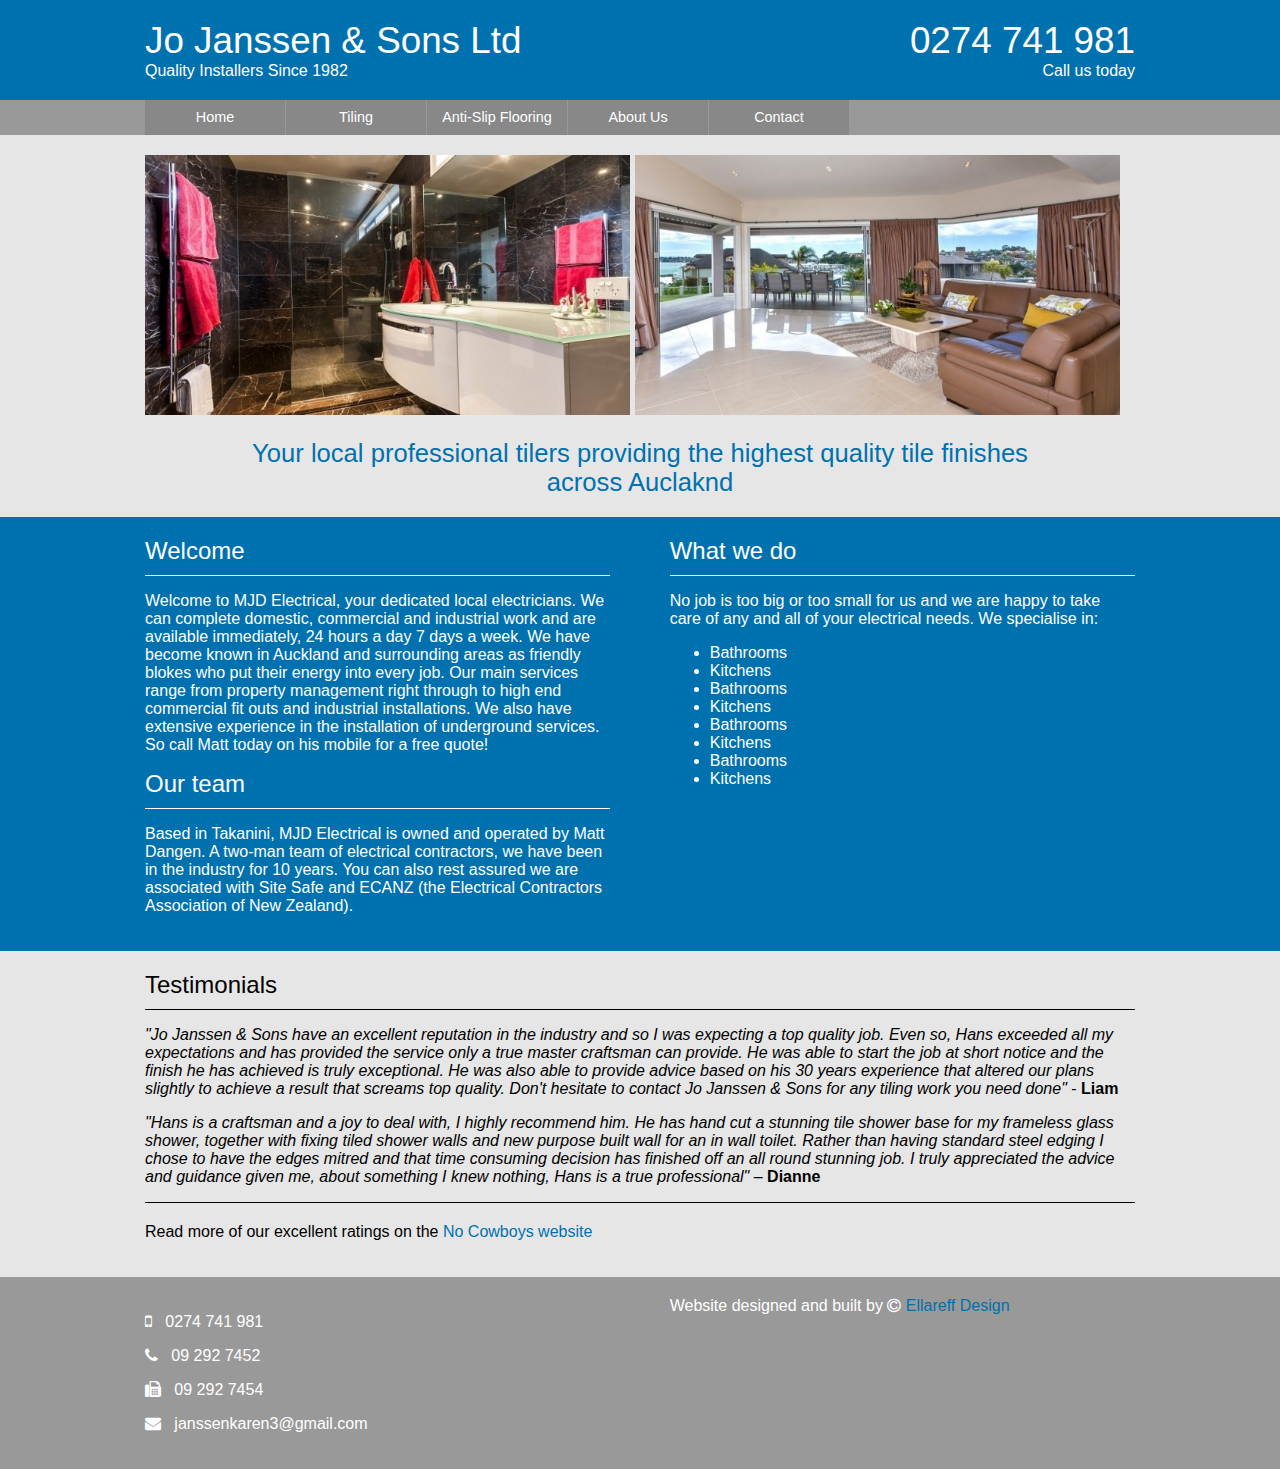
==== index.html @ d2bed096 "fixed horizontal scrolling" ====
﻿<!doctype html>
<html lang="en">
<head>

<meta charset="UTF-8">

<meta name="viewport" content="width=device-width, initial-scale=1">


<title>Jo Janssen & Sons Ltd - Auckland Tilers - Home</title>

<meta name='description' content='Jo Janssen & Sons Ltd - Auckland Tilers, find the best quality workmanship for your next tiling job.' />

<meta name='keywords' content='Auckland tilers, Auckland tiling, Franklin tiling, re grout, kitchens, bathrooms, tiles, renovation projects, quality tiling' />

<meta property='og:site_name' content='Jo Janssen & Sons Ltd' />
<meta property='og:title' content='Jo Janssen & Sons Ltd' />
<meta property='og:description' content='Jo Janssen & Sons Ltd, find the best quality workmanship for your next tiling job.' />
<meta property='og:url' content='http://www.aucklandtiling.co.nz/' />

<meta http-equiv="Content-Type" content="text/html; charset=utf-8"/>

<script src='https://ajax.googleapis.com/ajax/libs/jquery/1.7.2/jquery.min.js'></script>

<link rel="stylesheet" type="text/css" href="css/core.css">
<link rel="stylesheet" href="http://maxcdn.bootstrapcdn.com/font-awesome/4.3.0/css/font-awesome.min.css">

</head>

<body>

	<div class="blue-band">
	
		<div class="content">
			<div class="col65">
				<div class="title-1">Jo Janssen & Sons Ltd</div>
				<div class="strap-line-1">Quality Installers Since 1982</div>
			</div>
			<div class="col35">
				<div class="title-2">0274 741 981</div>
				<div class="strap-line-2">Call us today</div>
				
			</div>
		</div>
	</div>

	<div class="nav-band">
		<div class="content">
			<label for="show-menu" class="show-menu"><i class="fa fa-bars"></i>&nbsp;Menu</label>
	<input type="checkbox" id="show-menu" role="button">
			<ul id="menu">
				<li><a href="#">Home</a></li>
				<li><a href="#">Tiling</a></>
				<li><a href="#">Anti-Slip Flooring</a></li>
				<li><a href="#">About Us</a></li>
				<li><a href="#">Contact</a></li>
			</ul>
		</div>
	</div>

<div class="grey-band">

		<div class="content">

			<div class="img1"><img src="images/5.jpg"></img></div>
			<div class="img2"><img src="images/6.jpg"></img></div>

			<div class="hero">Your local professional tilers providing the highest quality tile finishes across Auclaknd </div>

</div>

</div>


<div class="blue-band">	
		<div class="content">

<div class="col50L">

			

				<div class="heading">Welcome</div>
				<p>Welcome to MJD Electrical, your dedicated local electricians. We can complete 				domestic, commercial and industrial work and are available immediately, 24 						hours a day 7 days a week. We have become known in Auckland and 							surrounding areas as friendly blokes who put their energy into every job. Our main 				services range from property management right through to high end commercial fit 				outs and industrial installations. We also have extensive experience in the 				installation of underground services. So call Matt today on his mobile for a free 				quote!</p>
				
				<div class="heading">Our team</div>
				<p>Based in Takanini, MJD Electrical is owned and operated by Matt Dangen. A two-man team of electrical contractors, we have been in the industry for 10 years. You can also rest assured we are associated with Site Safe and ECANZ (the Electrical Contractors Association of New Zealand).</p>
			
			</div><div class="col50R">
				<div class="heading">What we do</div>
				<p>No job is too big or too small for us and we are happy to take care of any and 					all of your electrical needs. We specialise in:</p>
				<ul>	
					<li>Bathrooms</li>
					<li>Kitchens</li>
					<li>Bathrooms</li>
					<li>Kitchens</li>
					<li>Bathrooms</li>
					<li>Kitchens</li>
					<li>Bathrooms</li>
					<li>Kitchens</li>
				<ul>

			</div>
</div>

</div>

<div class="grey-band">

		<div class="content">

<div class="heading">Testimonials</div>

<p><i>"Jo Janssen & Sons have an excellent reputation in the industry and so I was expecting a top quality job.  Even so, Hans exceeded all my expectations and has provided the service only a true master craftsman can provide.  He was able to start the job at short notice and the finish he has achieved is truly exceptional.   He was also able to provide advice based on his 30 years experience that altered our plans slightly to achieve a result that screams top quality.  Don't hesitate to contact Jo Janssen & Sons for any tiling work you need done"</i> - <b>Liam</b> </p>

				<p><i>"Hans is a craftsman and a joy to deal with, I highly recommend him. He has hand cut a stunning tile shower base for my frameless glass shower, together with fixing tiled shower walls and new purpose built wall for an in wall toilet. Rather than having standard steel edging I chose to have the edges mitred and that time consuming decision has finished off an all round stunning job. I truly appreciated the advice and guidance given me, about something I knew nothing, Hans is a true professional"</i> – <b>Dianne</b></p>

<p class="para-border-top"> Read more of our excellent ratings on the <a href="http://www.nocowboys.co.nz/businesses/Jo-Janssen-Sons-#ratings" target="_blank">No Cowboys website </a>  </p>

		</div>



</div>

</div>

</div>



<div class="footer-band">

	<div class="content">

		<div class="col50L">

		<p><i class="fa fa-mobile"></i> &nbsp; 0274 741 981</p>
		<p><i class="fa fa-phone"></i> &nbsp; 09 292 7452</p>
		<p><i class="fa fa-fax"></i> &nbsp; 09 292 7454</p>
		<p><i class="fa fa-envelope"></i> &nbsp; janssenkaren3@gmail.com</p>

		</div>


		<div class="col50R">
		Website designed and built by <i class="fa fa-copyright"></i> <a href="http://ellareff.github.io" target="_blank">Ellareff Design </a>
	</div>
</div>





</body>
</html>
---- css/core.css ----
body {
	margin: 0 auto;
	background: #e6e6e6;
	font-family: Verdana, Geneva, sans-serif;
	color: #000;
	}


a, a visited {
	color: #0071af;
	text-decoration: none;
	}



.blue-band {
	width:100%;
	background: #0071af; 
	overflow: auto;
	padding: 20px 10px;
	color: #fff;
	box-sizing: border-box;
	}

.nav-band {
	width:100%;
	background: #999; 
	overflow: auto;
	padding: 0 10px;
	box-sizing: border-box;
	}

.grey-band {
	width:100%;
	background: #e6e6e6; 
	overflow: auto;
	padding: 20px 10px;
	box-sizing: border-box;
	}

.footer-band {
	width:100%;
	background: #999; 
	overflow: auto;
	padding: 20px 10px;
	color: #fff;
	box-sizing: border-box;
	}


.content {
	max-width:990px; 
	margin:0 auto; 
}


.title-1 {
	font-size: 2.3em;
}

.title-2 {
	font-size: 2.3em;
}


.strap-line-1 {
	display: block;
	}

.strap-line-2 {
	display: block;
	}


.col65 {
	width:65%;
	float:left;
}

.col35 {
	width:35%;
	float:right;
	text-align: right;
}



.img1 {
	display: inline;
}

.img1 img {
	max-width: 49%;
}

.img2 {
	display: inline;
}

.img2 img {
	max-width: 49%;
}

.hero	{
	font-size: 1.6em;
	color: #0071af;
	text-align: center;
	padding: 20px 75px 0 75px;
}


.col50L {
	width:47%;
	display: inline-block;
	float: left;
	
}

.col50R {
	width:47%;
	display: inline-block;
	float: right;
}

.heading {
	font-size: 1.5em;
	border-bottom: 1px solid;
	padding: 0 0 10px 0;
	clear: both;
}


.para-border-top {
	border-top: 1px solid;
   	padding-top: 20px;
}





@media screen and (max-width:770px) {

.col65, .col50L, .col50R {
	width:100%;
}

.col35 {
  	float:left;
	width:100%;
	text-align: left;
	margin: 0;
}

.nav-band {
	padding: 0;
}

.hero	{
	font-size: 1.5em;
	text-align: center;
	padding: 20px 5px 0 5px;
}

.title-1 {
	font-size: 1.7em;
	text-align: center;
}

.title-2 {
	font-size: 1.1em;
	text-align: center;
	margin: 20px 0 0 0;
}

.strap-line-1 {
	font-size: 0.6em;
	text-align: center;
}

.strap-line-2 {
	display: none;
}

.img1 {
	display: inline;
}

.img1 img {
	max-width: 100%;
}

.img2 {
	display: none;
}


}





/*Strip the ul of padding and list styling*/
#menu  {
	list-style-type:none;
	margin:0;
	padding:0;
}

/*Create a horizontal list with spacing*/
#menu li {
	display:inline-block;
	float: left;
	margin-right: 1px;
}

/*Style for menu links*/
#menu li a {
	display:block;
	min-width:140px;
	height: 35px;
	text-align: center;
	font-size: 0.9em;
	line-height: 35px;
	color: #fff;
	background: #888;
	text-decoration: none;
}

/*Hover state for top level links*/
#menu li:hover a {
	background: #19c589;
}

/*Style for dropdown links*/
#menu li:hover ul a {
	background: #f3f3f3;
	color: #2f3036;
	height: 40px;
	line-height: 40px;
}

/*Hover state for dropdown links*/
#menu li:hover ul a:hover {
	background: #19c589;
	color: #fff;
}

/*Hide dropdown links until they are needed*/
#menu li ul {
	display: none;
}

/*Make dropdown links vertical*/
#menu li ul li {
	display: block;
	float: none;
}

/*Prevent text wrapping*/
#menu li ul li a {
	width: auto;
	min-width: 100px;
	padding: 0 20px;
}

/*Display the dropdown on hover*/
#menu ul li a:hover + .hidden, .hidden:hover {
	display: block;
}

/*Style 'show menu' label button and hide it by default*/
.show-menu {
	font-family: "Helvetica Neue", Helvetica, Arial, sans-serif;
	text-decoration: none;
	color: #fff;
	background: #666;
	text-align: center;
	padding: 10px 0;
	display: none;
}

/*Hide checkbox*/
input[type=checkbox]{
    display: none;
}

/*Show menu when invisible checkbox is checked*/
input[type=checkbox]:checked ~ #menu{
    display: block;
}


/*Responsive Styles*/

@media screen and (max-width : 770px){
	/*Make dropdown links appear inline*/
	#menu {
		position: static;
		display: none;
	}
	/*Create vertical spacing*/
	#menu li {
		margin-bottom: 1px;
	}
	/*Make all menu links full width*/
	#menu li, li a {
		width: 100%;
		}



	/*Display 'show menu' link*/
	.show-menu {
		display:block;
	}
}
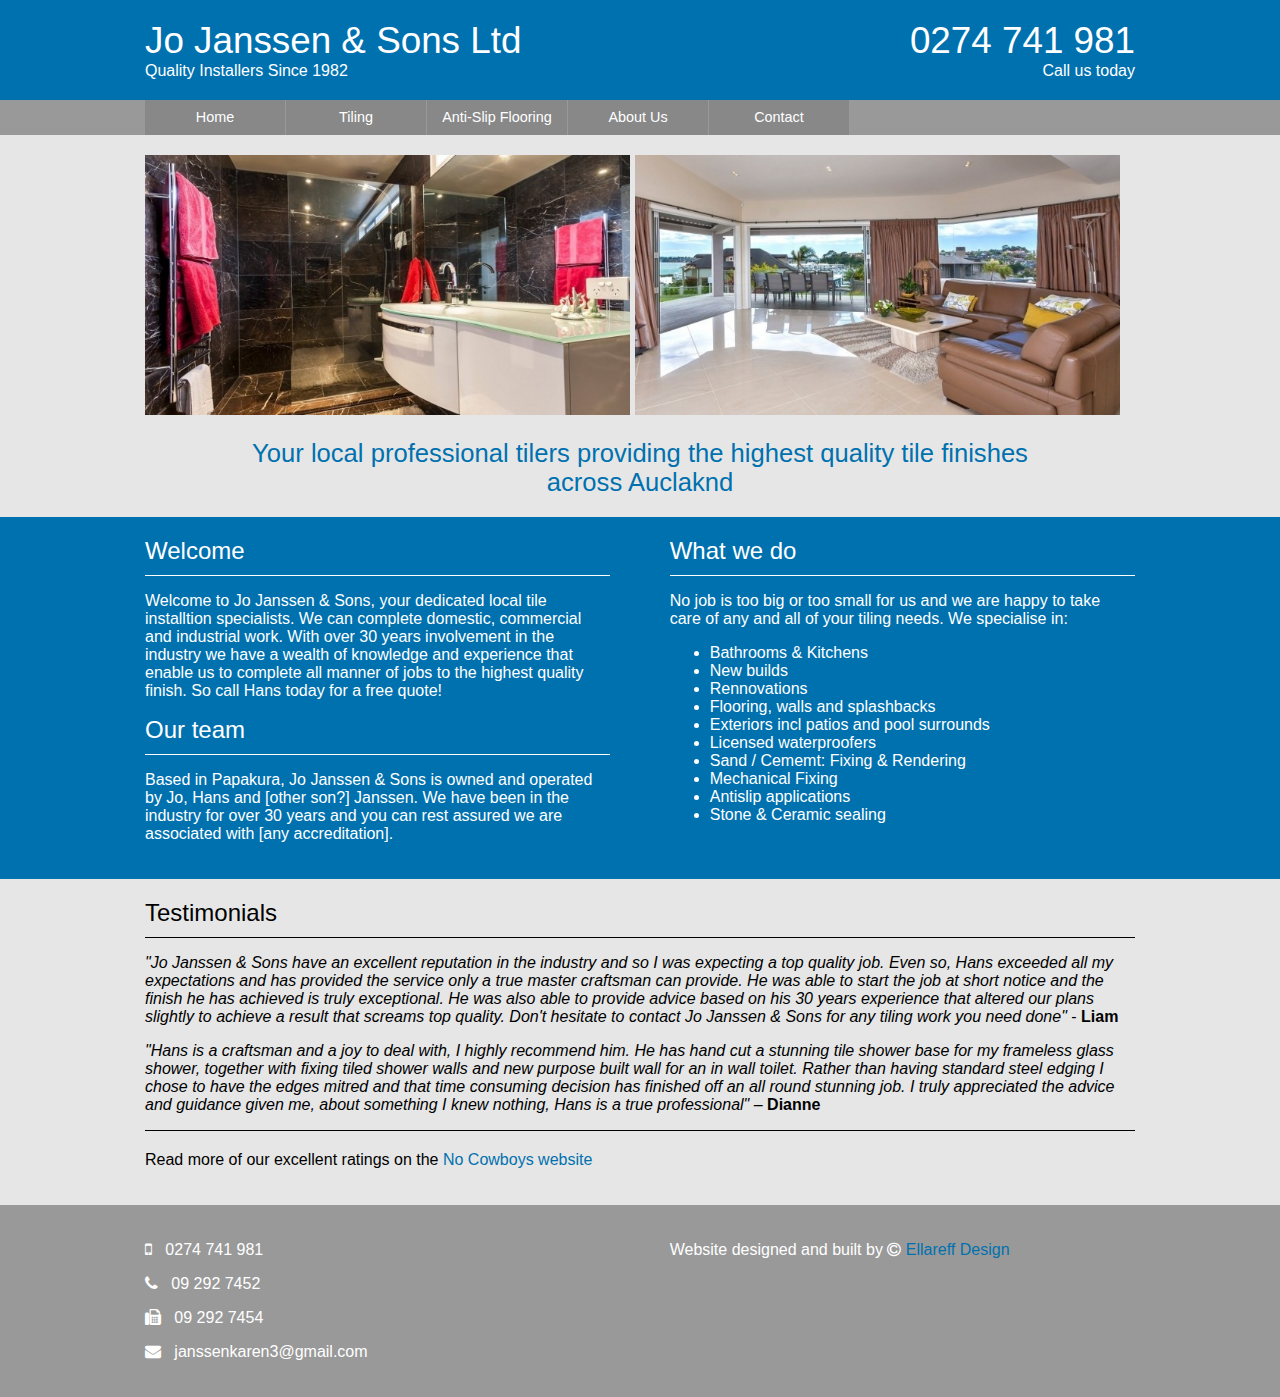
==== commit 10916ebd: "updated text" ====
--- a/index.html
+++ b/index.html
@@ -29,127 +29,101 @@
 
 <body>
 
-	<div class="blue-band">
-	
-		<div class="content">
-			<div class="col65">
-				<div class="title-1">Jo Janssen & Sons Ltd</div>
-				<div class="strap-line-1">Quality Installers Since 1982</div>
-			</div>
-			<div class="col35">
-				<div class="title-2">0274 741 981</div>
-				<div class="strap-line-2">Call us today</div>
-				
-			</div>
-		</div>
-	</div>
+<div class="blue-band">
+<div class="content">
+<div class="col65">
+<div class="title-1">Jo Janssen & Sons Ltd</div>
+<div class="strap-line-1">Quality Installers Since 1982</div>
+</div>
+<div class="col35">
+<div class="title-2">0274 741 981</div>
+<div class="strap-line-2">Call us today</div>
+</div>
+</div>
+</div>
 
-	<div class="nav-band">
-		<div class="content">
-			<label for="show-menu" class="show-menu"><i class="fa fa-bars"></i>&nbsp;Menu</label>
-	<input type="checkbox" id="show-menu" role="button">
-			<ul id="menu">
-				<li><a href="#">Home</a></li>
-				<li><a href="#">Tiling</a></>
-				<li><a href="#">Anti-Slip Flooring</a></li>
-				<li><a href="#">About Us</a></li>
-				<li><a href="#">Contact</a></li>
-			</ul>
-		</div>
-	</div>
+<div class="nav-band">
+<div class="content">
+<label for="show-menu" class="show-menu"><i class="fa fa-bars"></i>&nbsp;Menu</label>
+<input type="checkbox" id="show-menu" role="button">
+<ul id="menu">
+<li><a href="#">Home</a></li>
+<li><a href="#">Tiling</a></>
+<li><a href="#">Anti-Slip Flooring</a></li>
+<li><a href="#">About Us</a></li>
+<li><a href="#">Contact</a></li>
+</ul>
+</div>
+</div>
 
 <div class="grey-band">
-
-		<div class="content">
-
-			<div class="img1"><img src="images/5.jpg"></img></div>
-			<div class="img2"><img src="images/6.jpg"></img></div>
-
-			<div class="hero">Your local professional tilers providing the highest quality tile finishes across Auclaknd </div>
-
+<div class="content">
+<div class="img1"><img src="images/5.jpg"></img></div>
+<div class="img2"><img src="images/6.jpg"></img></div>
+<div class="hero">Your local professional tilers providing the highest quality tile finishes across Auclaknd</div>
 </div>
-
 </div>
 
 
 <div class="blue-band">	
-		<div class="content">
-
+<div class="content">
 <div class="col50L">
 
+<div class="heading">Welcome</div>
+<p>Welcome to Jo Janssen & Sons, your dedicated local tile installtion specialists. We can complete domestic, commercial and industrial work. With over 30 years involvement in the industry we have a wealth of knowledge and experience that enable us to complete all manner of jobs to the highest quality finish.   So call Hans today for a free quote!</p>
+				
+<div class="heading">Our team</div>
+<p>Based in Papakura, Jo Janssen & Sons is owned and operated by Jo, Hans and [other son?] Janssen. We have been in the industry for over 30 years and you can rest assured we are associated with [any accreditation].</p>
 			
-
-				<div class="heading">Welcome</div>
-				<p>Welcome to MJD Electrical, your dedicated local electricians. We can complete 				domestic, commercial and industrial work and are available immediately, 24 						hours a day 7 days a week. We have become known in Auckland and 							surrounding areas as friendly blokes who put their energy into every job. Our main 				services range from property management right through to high end commercial fit 				outs and industrial installations. We also have extensive experience in the 				installation of underground services. So call Matt today on his mobile for a free 				quote!</p>
-				
-				<div class="heading">Our team</div>
-				<p>Based in Takanini, MJD Electrical is owned and operated by Matt Dangen. A two-man team of electrical contractors, we have been in the industry for 10 years. You can also rest assured we are associated with Site Safe and ECANZ (the Electrical Contractors Association of New Zealand).</p>
-			
-			</div><div class="col50R">
-				<div class="heading">What we do</div>
-				<p>No job is too big or too small for us and we are happy to take care of any and 					all of your electrical needs. We specialise in:</p>
-				<ul>	
-					<li>Bathrooms</li>
-					<li>Kitchens</li>
-					<li>Bathrooms</li>
-					<li>Kitchens</li>
-					<li>Bathrooms</li>
-					<li>Kitchens</li>
-					<li>Bathrooms</li>
-					<li>Kitchens</li>
-				<ul>
-
-			</div>
+</div><div class="col50R">
+<div class="heading">What we do</div>
+<p>No job is too big or too small for us and we are happy to take care of any and all of your tiling needs. We specialise in:</p>
+<ul>	
+<li>Bathrooms & Kitchens</li>
+<li>New builds</li>
+<li>Rennovations</li>
+<li>Flooring, walls and splashbacks</li>
+<li>Exteriors incl patios and pool surrounds</li>
+<li>Licensed waterproofers</li>
+<li>Sand / Cememt: Fixing & Rendering</li>
+<li>Mechanical Fixing</li>
+<li>Antislip applications</li>
+<li>Stone & Ceramic sealing</li>
+<ul>
 </div>
-
+</div>
 </div>
 
 <div class="grey-band">
-
-		<div class="content">
-
+<div class="content">
 <div class="heading">Testimonials</div>
 
 <p><i>"Jo Janssen & Sons have an excellent reputation in the industry and so I was expecting a top quality job.  Even so, Hans exceeded all my expectations and has provided the service only a true master craftsman can provide.  He was able to start the job at short notice and the finish he has achieved is truly exceptional.   He was also able to provide advice based on his 30 years experience that altered our plans slightly to achieve a result that screams top quality.  Don't hesitate to contact Jo Janssen & Sons for any tiling work you need done"</i> - <b>Liam</b> </p>
 
-				<p><i>"Hans is a craftsman and a joy to deal with, I highly recommend him. He has hand cut a stunning tile shower base for my frameless glass shower, together with fixing tiled shower walls and new purpose built wall for an in wall toilet. Rather than having standard steel edging I chose to have the edges mitred and that time consuming decision has finished off an all round stunning job. I truly appreciated the advice and guidance given me, about something I knew nothing, Hans is a true professional"</i> – <b>Dianne</b></p>
+<p><i>"Hans is a craftsman and a joy to deal with, I highly recommend him. He has hand cut a stunning tile shower base for my frameless glass shower, together with fixing tiled shower walls and new purpose built wall for an in wall toilet. Rather than having standard steel edging I chose to have the edges mitred and that time consuming decision has finished off an all round stunning job. I truly appreciated the advice and guidance given me, about something I knew nothing, Hans is a true professional"</i> – <b>Dianne</b></p>
 
 <p class="para-border-top"> Read more of our excellent ratings on the <a href="http://www.nocowboys.co.nz/businesses/Jo-Janssen-Sons-#ratings" target="_blank">No Cowboys website </a>  </p>
 
-		</div>
+</div>
+</div>
 
 
+<div class="footer-band">
+<div class="content">
 
+<div class="col50L">
+<p><i class="fa fa-mobile"></i> &nbsp; 0274 741 981</p>
+<p><i class="fa fa-phone"></i> &nbsp; 09 292 7452</p>
+<p><i class="fa fa-fax"></i> &nbsp; 09 292 7454</p>
+<p><i class="fa fa-envelope"></i> &nbsp; janssenkaren3@gmail.com</p>
+</div>
+
+<div class="col50R">
+<p>Website designed and built by <i class="fa fa-copyright"></i> <a href="http://ellareff.github.io" target="_blank">Ellareff Design </a></p>
 </div>
 
 </div>
-
 </div>
-
-
-
-<div class="footer-band">
-
-	<div class="content">
-
-		<div class="col50L">
-
-		<p><i class="fa fa-mobile"></i> &nbsp; 0274 741 981</p>
-		<p><i class="fa fa-phone"></i> &nbsp; 09 292 7452</p>
-		<p><i class="fa fa-fax"></i> &nbsp; 09 292 7454</p>
-		<p><i class="fa fa-envelope"></i> &nbsp; janssenkaren3@gmail.com</p>
-
-		</div>
-
-
-		<div class="col50R">
-		Website designed and built by <i class="fa fa-copyright"></i> <a href="http://ellareff.github.io" target="_blank">Ellareff Design </a>
-	</div>
-</div>
-
-
-
-
 
 </body>
 </html>
--- a/css/core.css
+++ b/css/core.css
@@ -157,7 +157,7 @@
 }
 
 .hero	{
-	font-size: 1.5em;
+	font-size: 1.4em;
 	text-align: center;
 	padding: 20px 5px 0 5px;
 }
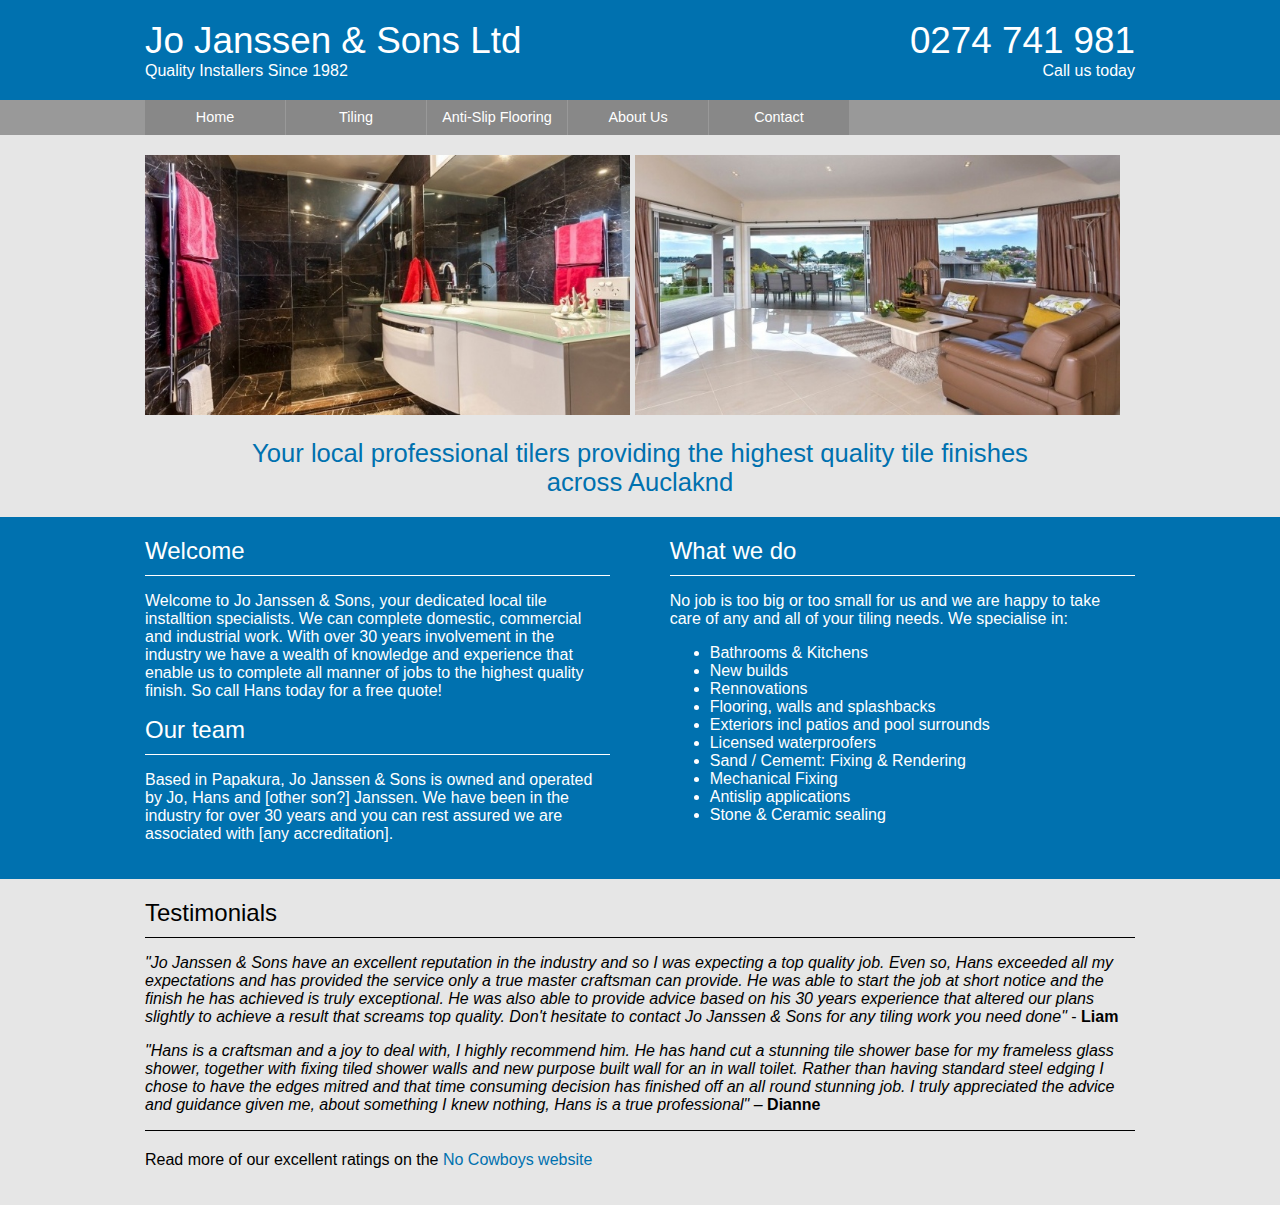
==== commit 8d921f4e: "updated includes refs" ====
--- a/index.html
+++ b/index.html
@@ -22,39 +22,28 @@
 
 <script src='https://ajax.googleapis.com/ajax/libs/jquery/1.7.2/jquery.min.js'></script>
 
-<link rel="stylesheet" type="text/css" href="css/core.css">
+<link rel="stylesheet" type="text/css" href="http://ellareff.github.io/jojanssen/css/core.css">
 <link rel="stylesheet" href="http://maxcdn.bootstrapcdn.com/font-awesome/4.3.0/css/font-awesome.min.css">
+
+
+    <script> 
+    $(function(){
+      $("#includeHeader").load("http://ellareff.github.io/jojanssen/header.html"); 
+    });
+    </script> 
+
+    <script> 
+    $(function(){
+      $("#includeFooter").load("http://ellareff.github.io/jojanssen/footer.html"); 
+    });
+    </script> 
+
 
 </head>
 
 <body>
 
-<div class="blue-band">
-<div class="content">
-<div class="col65">
-<div class="title-1">Jo Janssen & Sons Ltd</div>
-<div class="strap-line-1">Quality Installers Since 1982</div>
-</div>
-<div class="col35">
-<div class="title-2">0274 741 981</div>
-<div class="strap-line-2">Call us today</div>
-</div>
-</div>
-</div>
-
-<div class="nav-band">
-<div class="content">
-<label for="show-menu" class="show-menu"><i class="fa fa-bars"></i>&nbsp;Menu</label>
-<input type="checkbox" id="show-menu" role="button">
-<ul id="menu">
-<li><a href="#">Home</a></li>
-<li><a href="#">Tiling</a></>
-<li><a href="#">Anti-Slip Flooring</a></li>
-<li><a href="#">About Us</a></li>
-<li><a href="#">Contact</a></li>
-</ul>
-</div>
-</div>
+<div id="includeHeader"></div>
 
 <div class="grey-band">
 <div class="content">
@@ -108,22 +97,7 @@
 </div>
 
 
-<div class="footer-band">
-<div class="content">
-
-<div class="col50L">
-<p><i class="fa fa-mobile"></i> &nbsp; 0274 741 981</p>
-<p><i class="fa fa-phone"></i> &nbsp; 09 292 7452</p>
-<p><i class="fa fa-fax"></i> &nbsp; 09 292 7454</p>
-<p><i class="fa fa-envelope"></i> &nbsp; janssenkaren3@gmail.com</p>
-</div>
-
-<div class="col50R">
-<p>Website designed and built by <i class="fa fa-copyright"></i> <a href="http://ellareff.github.io" target="_blank">Ellareff Design </a></p>
-</div>
-
-</div>
-</div>
+<div id="includeFooter"></div>
 
 </body>
 </html>
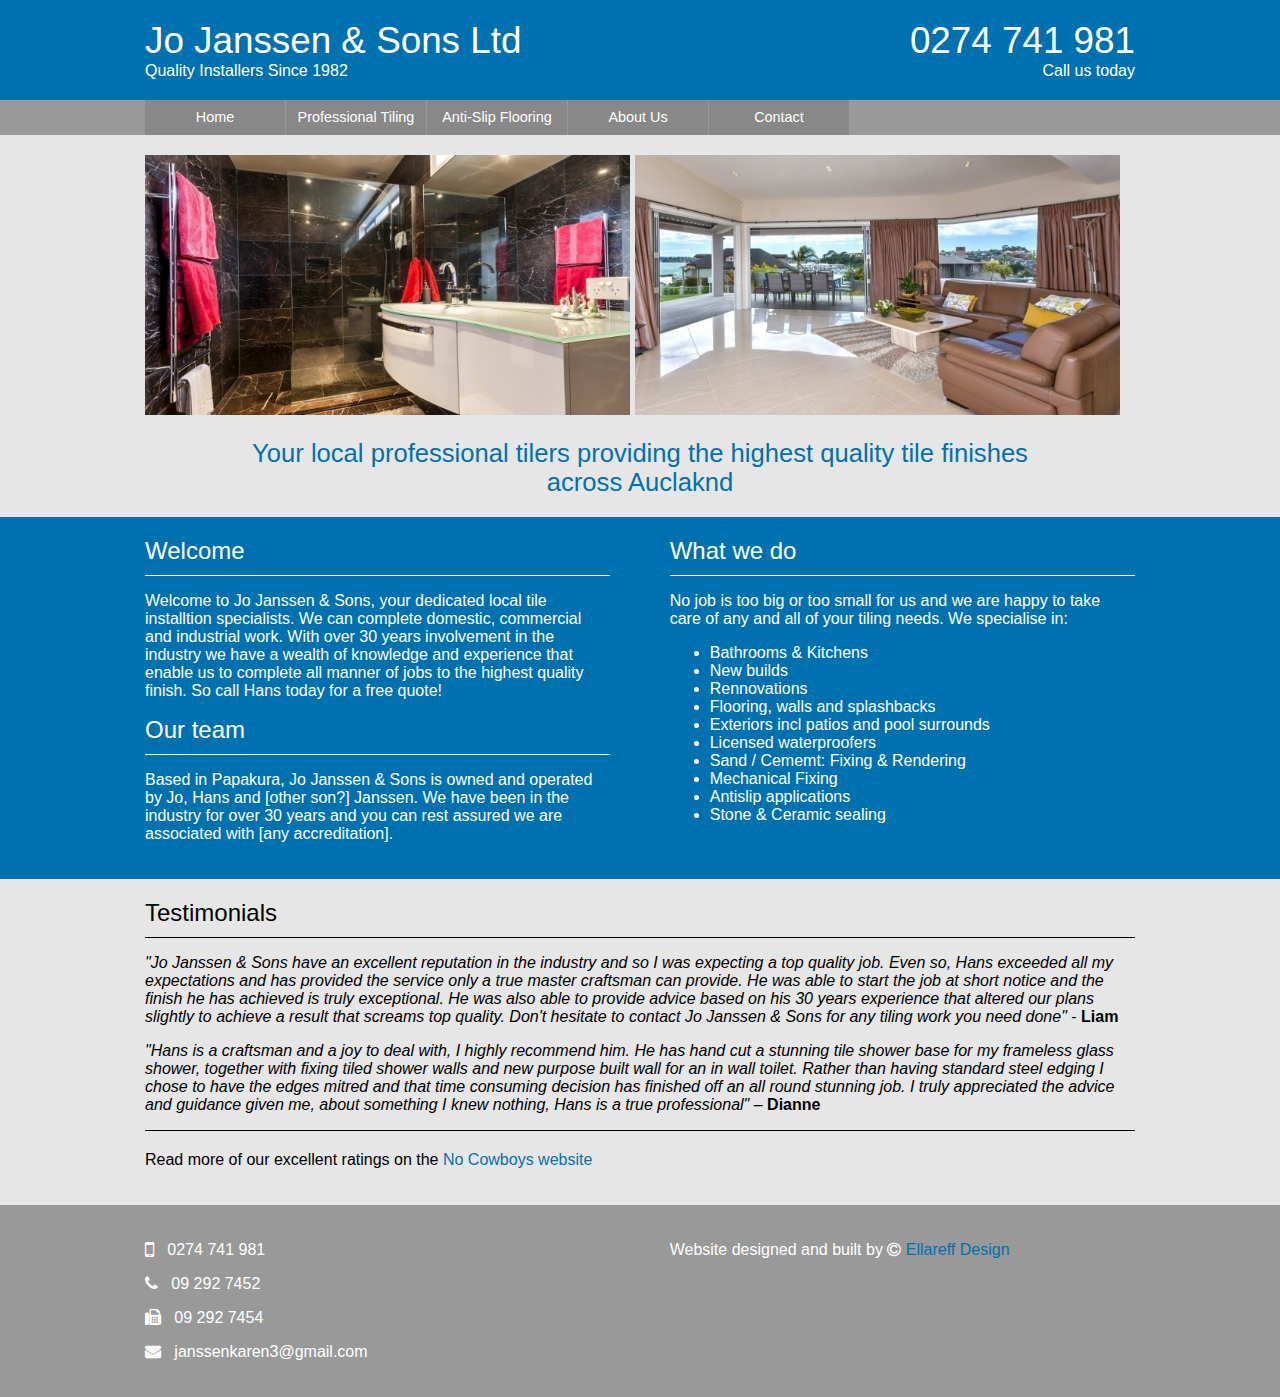
==== commit 9aaea6d8: "fixed includes" ====
--- a/index.html
+++ b/index.html
@@ -28,13 +28,13 @@
 
     <script> 
     $(function(){
-      $("#includeHeader").load("http://ellareff.github.io/jojanssen/header.html"); 
+      $("#includeHeader").load("http://ellareff.github.io/jojanssen/includes/header.html"); 
     });
     </script> 
 
     <script> 
     $(function(){
-      $("#includeFooter").load("http://ellareff.github.io/jojanssen/footer.html"); 
+      $("#includeFooter").load("http://ellareff.github.io/jojanssen/includes/footer.html"); 
     });
     </script> 
 
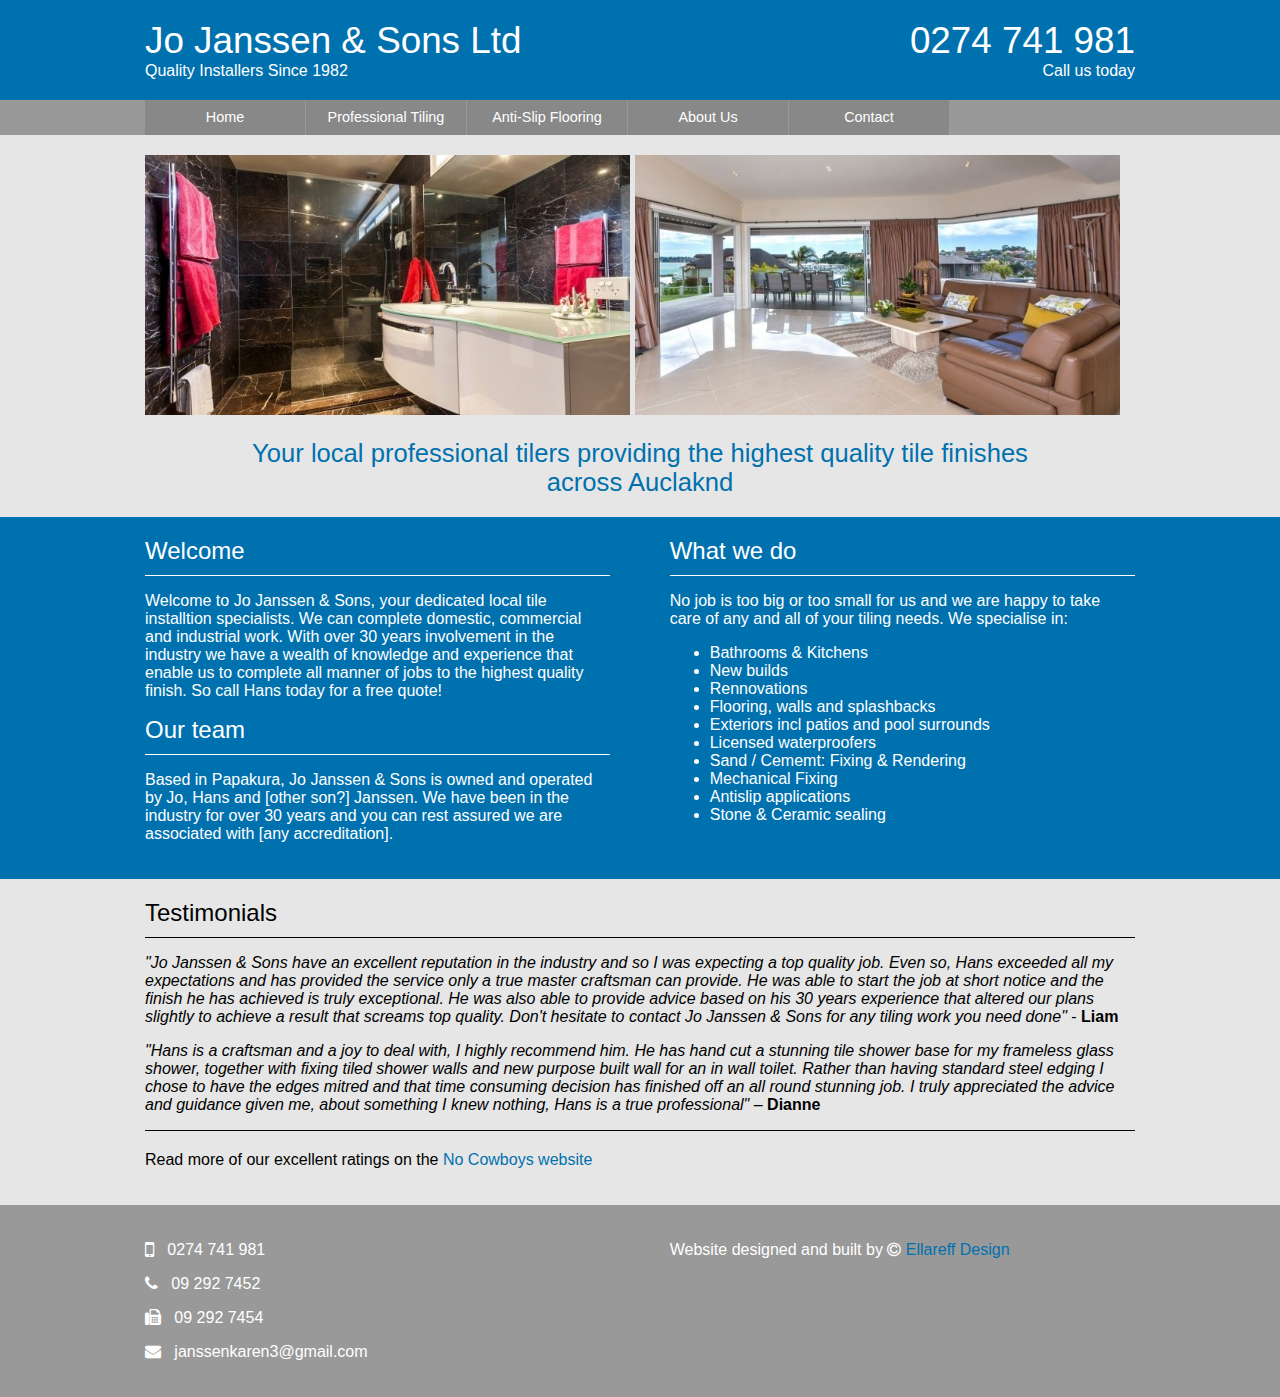
==== commit 9baea9ec: "fixed refs, added lightbox" ====
--- a/index.html
+++ b/index.html
@@ -22,13 +22,13 @@
 
 <script src='https://ajax.googleapis.com/ajax/libs/jquery/1.7.2/jquery.min.js'></script>
 
-<link rel="stylesheet" type="text/css" href="http://ellareff.github.io/jojanssen/css/core.css">
+<link rel="stylesheet" type="text/css" href="css/core.css">
 <link rel="stylesheet" href="http://maxcdn.bootstrapcdn.com/font-awesome/4.3.0/css/font-awesome.min.css">
 
 
     <script> 
     $(function(){
-      $("#includeHeader").load("http://ellareff.github.io/jojanssen/includes/header.html"); 
+      $("#includeHeader").load("includes/header.html"); 
     });
     </script> 
 
--- a/css/core.css
+++ b/css/core.css
@@ -0,0 +1,330 @@
+body {
+	margin: 0 auto;
+	background: #e6e6e6;
+	font-family: Verdana, Geneva, sans-serif;
+	color: #000;
+	}
+
+
+a, a visited {
+	color: #0071af;
+	text-decoration: none;
+	}
+
+
+
+.blue-band {
+	width:100%;
+	background: #0071af; 
+	overflow: auto;
+	padding: 20px 10px;
+	color: #fff;
+	box-sizing: border-box;
+	}
+
+.nav-band {
+	width:100%;
+	background: #999; 
+	overflow: auto;
+	padding: 0 10px;
+	box-sizing: border-box;
+	}
+
+.grey-band {
+	width:100%;
+	background: #e6e6e6; 
+	overflow: auto;
+	padding: 20px 10px;
+	box-sizing: border-box;
+	}
+
+.footer-band {
+	width:100%;
+	background: #999; 
+	overflow: auto;
+	padding: 20px 10px;
+	color: #fff;
+	box-sizing: border-box;
+	}
+
+
+.content {
+	max-width:990px; 
+	margin:0 auto; 
+}
+
+
+.title-1 {
+	font-size: 2.3em;
+}
+
+.title-2 {
+	font-size: 2.3em;
+}
+
+
+.strap-line-1 {
+	display: block;
+	}
+
+.strap-line-2 {
+	display: block;
+	}
+
+
+.col65 {
+	width:65%;
+	float:left;
+}
+
+.col35 {
+	width:35%;
+	float:right;
+	text-align: right;
+}
+
+
+
+.img1 {
+	display: inline;
+}
+
+.img1 img {
+	max-width: 49%;
+}
+
+.img2 {
+	display: inline;
+}
+
+.img2 img {
+	max-width: 49%;
+}
+
+
+
+.galimg {
+	display: inline;
+}
+
+.galimg img {
+	max-width: 30%;
+	margin: 0 29px 29px 0;
+}
+
+
+.hero	{
+	font-size: 1.6em;
+	color: #0071af;
+	text-align: center;
+	padding: 20px 75px 0 75px;
+}
+
+
+.col50L {
+	width:47%;
+	display: inline-block;
+	float: left;
+	
+}
+
+.col50R {
+	width:47%;
+	display: inline-block;
+	float: right;
+}
+
+.heading {
+	font-size: 1.5em;
+	border-bottom: 1px solid;
+	padding: 0 0 10px 0;
+	clear: both;
+}
+
+
+.para-border-top {
+	border-top: 1px solid;
+   	padding-top: 20px;
+}
+
+
+
+
+
+@media screen and (max-width:770px) {
+
+.col65, .col50L, .col50R {
+	width:100%;
+}
+
+.col35 {
+  	float:left;
+	width:100%;
+	text-align: left;
+	margin: 0;
+}
+
+.nav-band {
+	padding: 0;
+}
+
+.hero	{
+	font-size: 1.4em;
+	text-align: center;
+	padding: 20px 5px 0 5px;
+}
+
+.title-1 {
+	font-size: 1.7em;
+	text-align: center;
+}
+
+.title-2 {
+	font-size: 1.1em;
+	text-align: center;
+	margin: 20px 0 0 0;
+}
+
+.strap-line-1 {
+	font-size: 0.6em;
+	text-align: center;
+}
+
+.strap-line-2 {
+	display: none;
+}
+
+.img1 {
+	display: inline;
+}
+
+.img1 img {
+	max-width: 100%;
+}
+
+.img2 {
+	display: none;
+}
+
+
+}
+
+
+
+
+
+/*Strip the ul of padding and list styling*/
+#menu  {
+	list-style-type:none;
+	margin:0;
+	padding:0;
+}
+
+/*Create a horizontal list with spacing*/
+#menu li {
+	display:inline-block;
+	float: left;
+	margin-right: 1px;
+}
+
+/*Style for menu links*/
+#menu li a {
+	display:block;
+	min-width:160px;
+	height: 35px;
+	text-align: center;
+	font-size: 0.9em;
+	line-height: 35px;
+	color: #fff;
+	background: #888;
+	text-decoration: none;
+}
+
+/*Hover state for top level links*/
+#menu li:hover a {
+	background: #19c589;
+}
+
+/*Style for dropdown links*/
+#menu li:hover ul a {
+	background: #f3f3f3;
+	color: #2f3036;
+	height: 40px;
+	line-height: 40px;
+}
+
+/*Hover state for dropdown links*/
+#menu li:hover ul a:hover {
+	background: #19c589;
+	color: #fff;
+}
+
+/*Hide dropdown links until they are needed*/
+#menu li ul {
+	display: none;
+}
+
+/*Make dropdown links vertical*/
+#menu li ul li {
+	display: block;
+	float: none;
+}
+
+/*Prevent text wrapping*/
+#menu li ul li a {
+	width: auto;
+	min-width: 100px;
+	padding: 0 20px;
+}
+
+/*Display the dropdown on hover*/
+#menu ul li a:hover + .hidden, .hidden:hover {
+	display: block;
+}
+
+/*Style 'show menu' label button and hide it by default*/
+.show-menu {
+	font-family: "Helvetica Neue", Helvetica, Arial, sans-serif;
+	text-decoration: none;
+	color: #fff;
+	background: #666;
+	text-align: center;
+	padding: 10px 0;
+	display: none;
+}
+
+/*Hide checkbox*/
+input[type=checkbox]{
+    display: none;
+}
+
+/*Show menu when invisible checkbox is checked*/
+input[type=checkbox]:checked ~ #menu{
+    display: block;
+}
+
+
+/*Responsive Styles*/
+
+@media screen and (max-width : 770px){
+	/*Make dropdown links appear inline*/
+	#menu {
+		position: static;
+		display: none;
+	}
+	/*Create vertical spacing*/
+	#menu li {
+		margin-bottom: 1px;
+	}
+	/*Make all menu links full width*/
+	#menu li, li a {
+		width: 100%;
+		}
+
+
+
+	/*Display 'show menu' link*/
+	.show-menu {
+		display:block;
+	}
+}
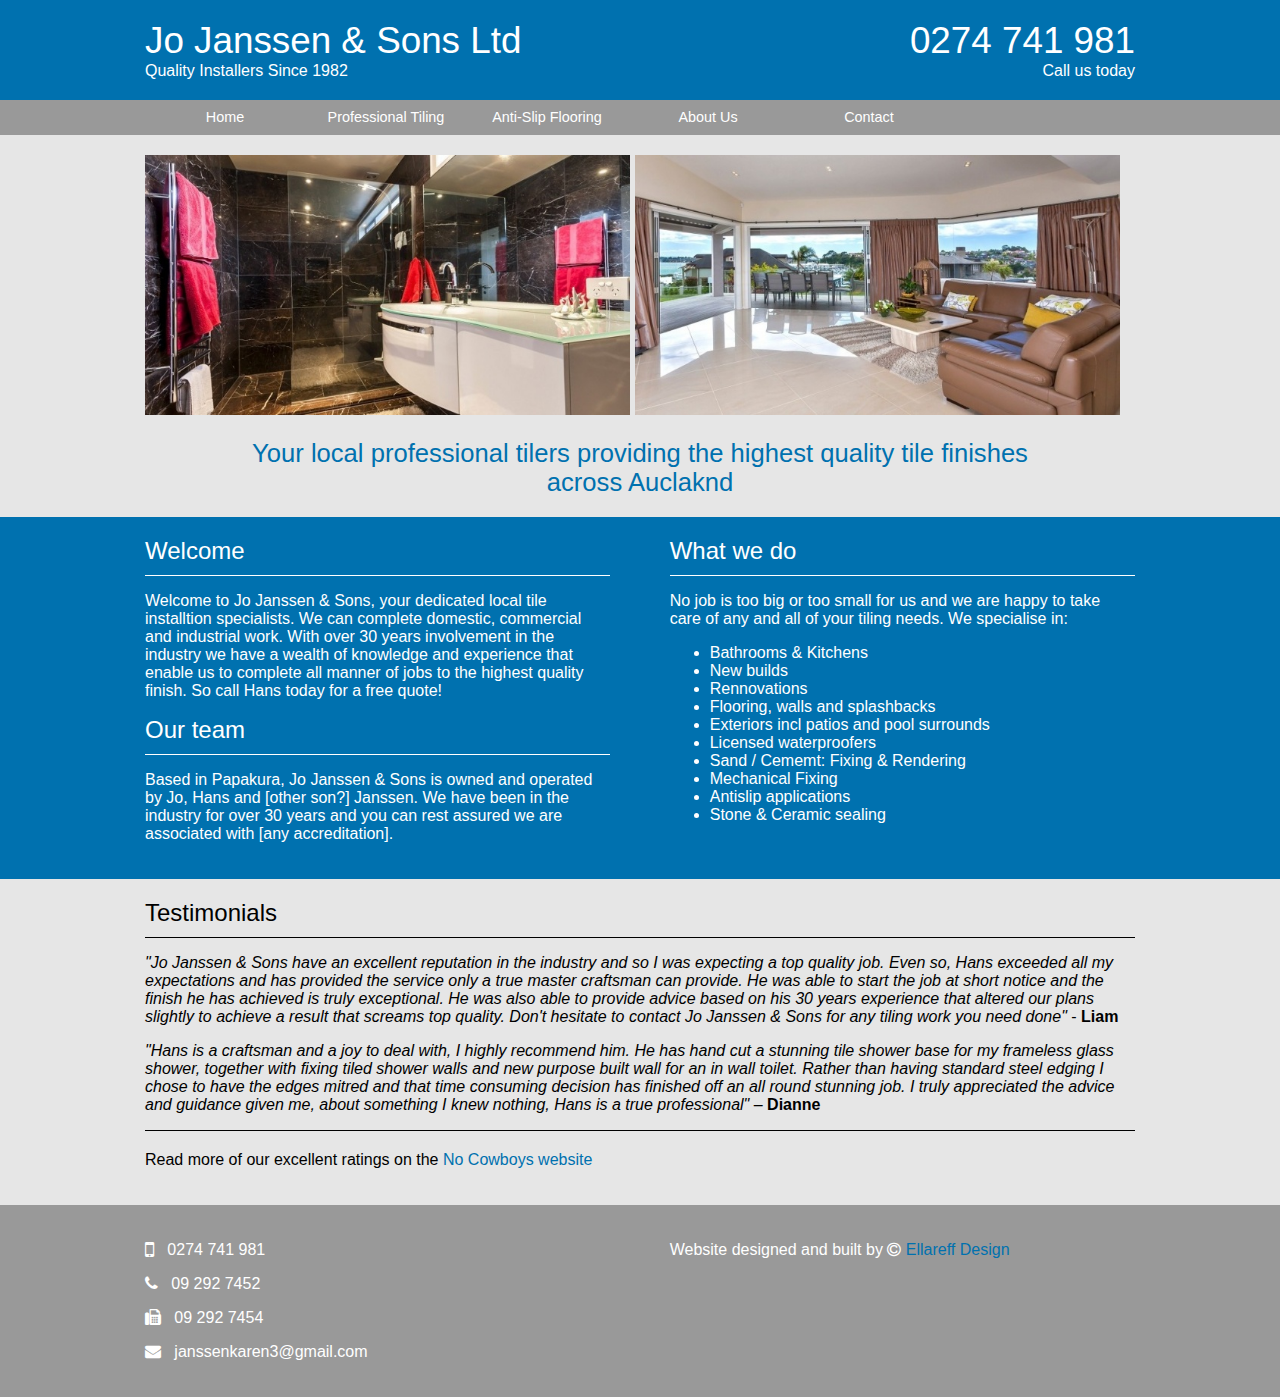
==== commit 26e6fa1a: "updates" ====
--- a/index.html
+++ b/index.html
@@ -1,4 +1,4 @@
-﻿<!doctype html>
+<!doctype html>
 <html lang="en">
 <head>
 
@@ -34,10 +34,11 @@
 
     <script> 
     $(function(){
-      $("#includeFooter").load("http://ellareff.github.io/jojanssen/includes/footer.html"); 
+      $("#includeFooter").load("includes/footer.html"); 
+
     });
     </script> 
-
+    
 
 </head>
 
--- a/css/core.css
+++ b/css/core.css
@@ -112,6 +112,25 @@
 	margin: 0 29px 29px 0;
 }
 
+.profile-image {
+	width:25%;
+	display: inline-block;
+	float: left;
+	margin: 0 0 20px 0;
+}
+
+.profile-text {
+	width:74%;
+	display: inline-block;
+	float: right;
+}
+
+
+.profile-image img {
+	max-width: 100%;
+	margin: 20px 0 0 0;
+}
+
 
 .hero	{
 	font-size: 1.6em;
@@ -236,7 +255,7 @@
 	font-size: 0.9em;
 	line-height: 35px;
 	color: #fff;
-	background: #888;
+	background: #999;
 	text-decoration: none;
 }
 
